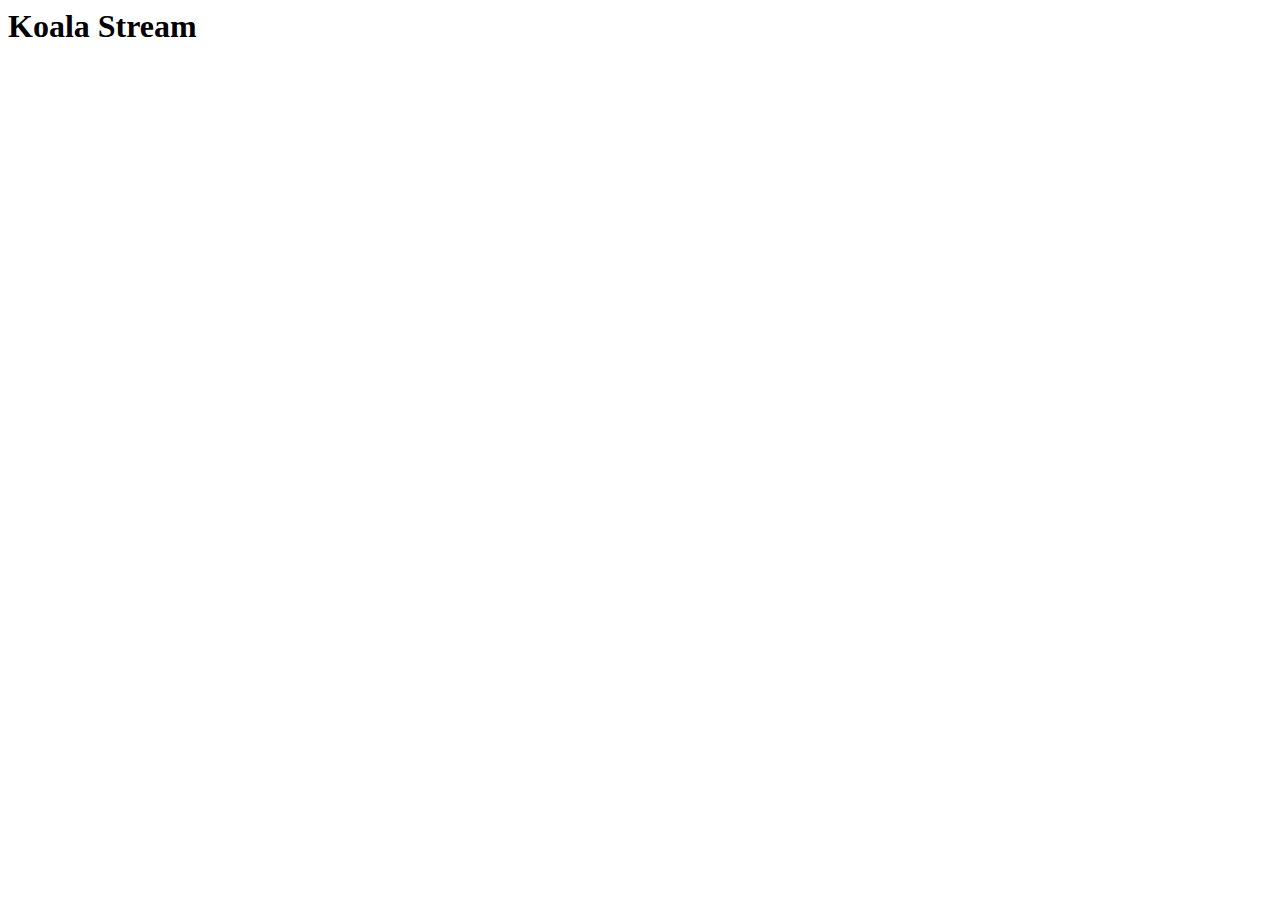
==== static/index.html @ b6d8bc5f "added static files" ====
<html>

<head>
    <title>Koala Stream</title>
    <meta name="viewport" content="width=device-width, initial-scale=1">
    <link rel="stylesheet" href="static/css/koalastream.css" />
</head>

<body>
    <div id="main">
        <header>
            <h1>Koala Stream</h1>
        </header>
    </div>
    <script src="static/js/koalastream.js"></script>
</body>

</html>
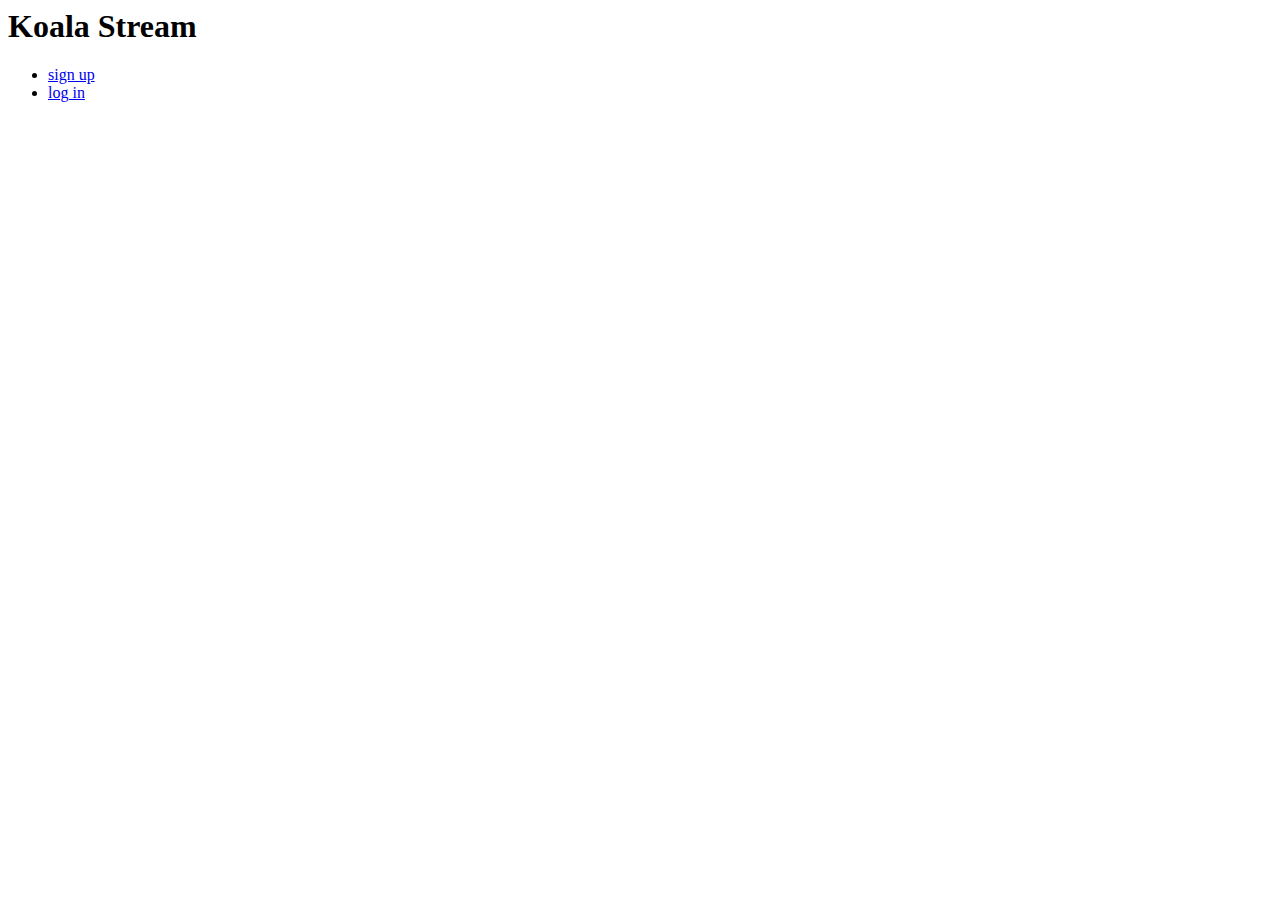
==== commit 95a8aeee: "style updated" ====
--- a/static/index.html
+++ b/static/index.html
@@ -3,16 +3,29 @@
 <head>
     <title>Koala Stream</title>
     <meta name="viewport" content="width=device-width, initial-scale=1">
-    <link rel="stylesheet" href="static/css/koalastream.css" />
+    <link rel="icon" type="image/x-icon" href="./static/favicon.ico" />
+    <link rel="stylesheet" href="static/css/koalastream.css">
+    <link rel="stylesheet" href="static/assets/css/main.css">
 </head>
 
 <body>
-    <div id="main">
-        <header>
+    <div id="page-wrapper">
+        <header id="header">
             <h1>Koala Stream</h1>
         </header>
+        <div id="main" class="wrapper">
+            <section>
+                <ul class="actions">
+                    <li> 
+                        <a href="signup" class="button fit primary">sign up</a>
+                        </li>
+                        <li>
+                        <a href="login" class="button fit primary">log in</a>
+                        </li>
+                </ul>
+            </section>
+        </div>
     </div>
     <script src="static/js/koalastream.js"></script>
 </body>
-
-</html>+</html>
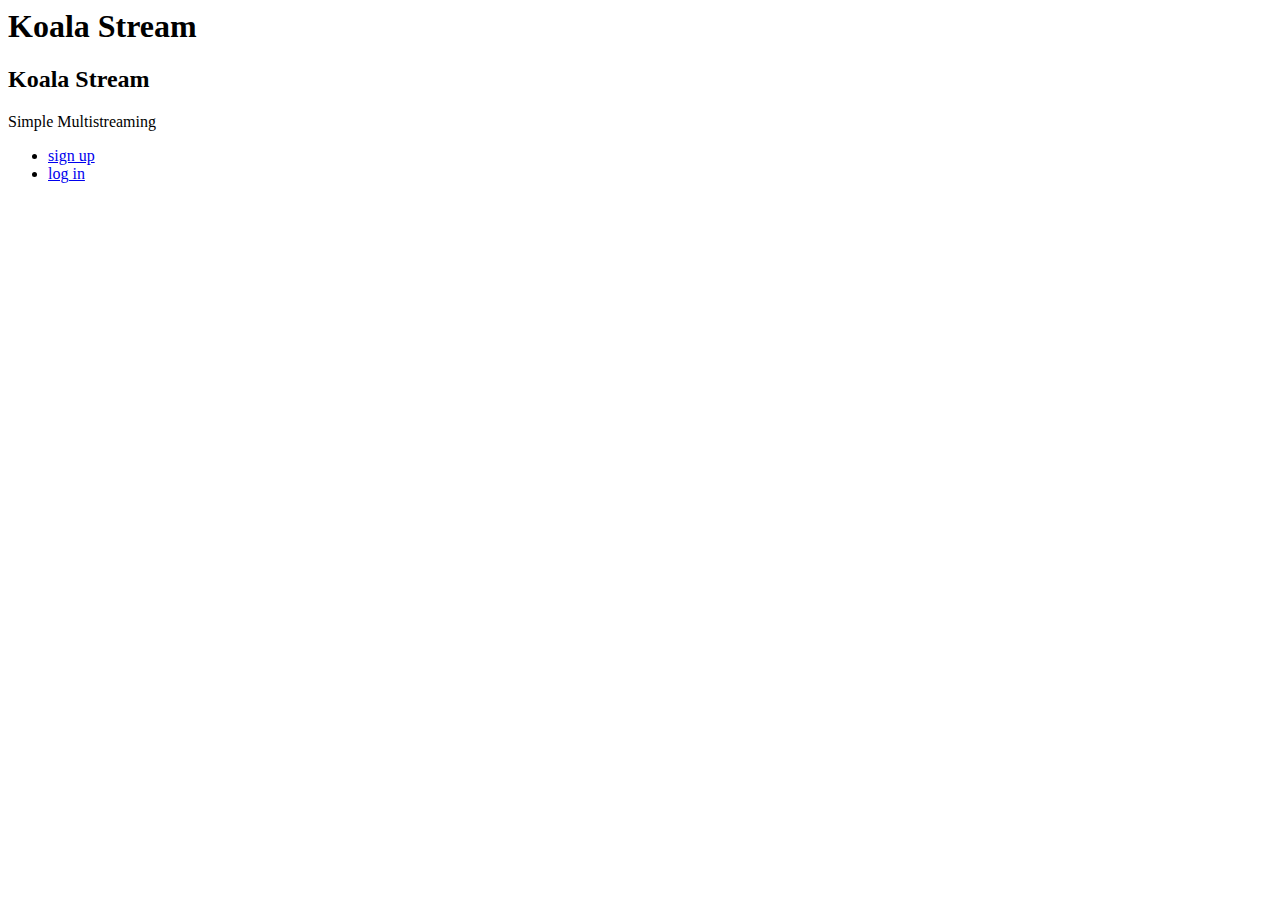
==== commit 7651923a: "added title" ====
--- a/static/index.html
+++ b/static/index.html
@@ -15,6 +15,8 @@
         </header>
         <div id="main" class="wrapper">
             <section>
+                <h2>Koala Stream</h2>
+                <p>Simple Multistreaming</p>
                 <ul class="actions">
                     <li> 
                         <a href="signup" class="button fit primary">sign up</a>
